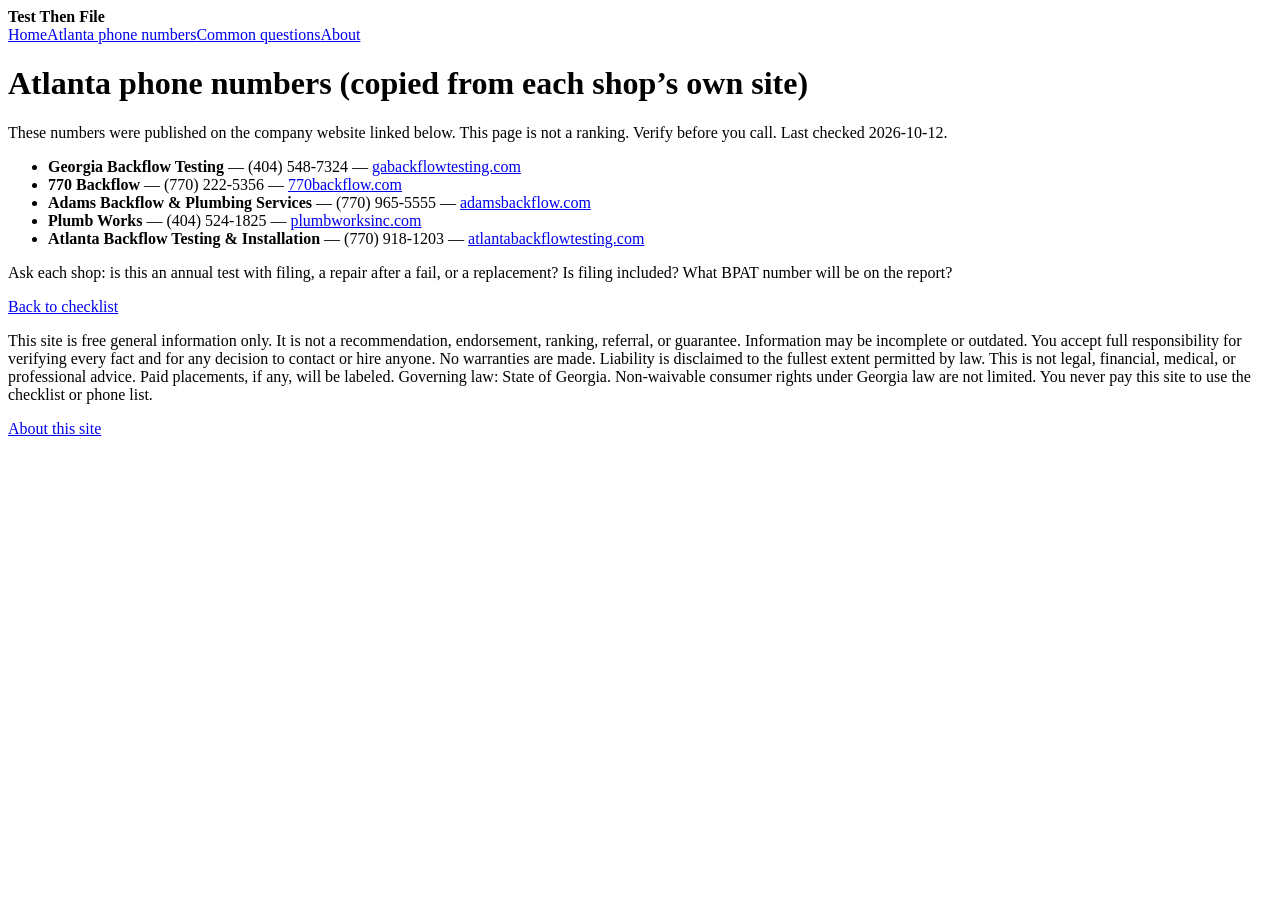
==== atlanta.html @ 50b2c173 "Add atlanta.html with verified own-site phones" ====
<!DOCTYPE html>
<html lang="en">
<head>
<meta charset="utf-8">
<meta name="viewport" content="width=device-width,initial-scale=1">
<title>Atlanta Backflow Testers — Test Then File</title>
<meta name="description" content="Atlanta shops that publish a phone on their own site for annual backflow test and filing vs repair vs replace.">
<link rel="canonical" href="https://usabandit33.github.io/test-then-file-atl/atlanta.html">
<meta name="robots" content="index,follow">
<link rel="stylesheet" href="styles.css">
</head>
<body>
<header>
<strong>Test Then File</strong>
<nav><a href="index.html">Home</a><a href="atlanta.html">Atlanta phone numbers</a><a href="answers.html">Common questions</a><a href="disclose.html">About</a></nav>
</header>
<main>
<h1>Atlanta phone numbers (copied from each shop’s own site)</h1>
<p class="lede">These numbers were published on the company website linked below. This page is not a ranking. Verify before you call. Last checked 2026-10-12.</p>
<ul class="operators">
<li><strong>Georgia Backflow Testing</strong> — (404) 548-7324 — <a href="https://www.gabackflowtesting.com/">gabackflowtesting.com</a></li>
<li><strong>770 Backflow</strong> — (770) 222-5356 — <a href="https://770backflow.com/">770backflow.com</a></li>
<li><strong>Adams Backflow & Plumbing Services</strong> — (770) 965-5555 — <a href="https://adamsbackflow.com/">adamsbackflow.com</a></li>
<li><strong>Plumb Works</strong> — (404) 524-1825 — <a href="https://www.plumbworksinc.com/">plumbworksinc.com</a></li>
<li><strong>Atlanta Backflow Testing & Installation</strong> — (770) 918-1203 — <a href="http://atlantabackflowtesting.com/">atlantabackflowtesting.com</a></li>
</ul>
<p>Ask each shop: is this an annual test with filing, a repair after a fail, or a replacement? Is filing included? What BPAT number will be on the report?</p>
<p><a class="btn" href="index.html">Back to checklist</a></p>
<p class="legal">This site is free general information only. It is not a recommendation, endorsement, ranking, referral, or guarantee. Information may be incomplete or outdated. You accept full responsibility for verifying every fact and for any decision to contact or hire anyone. No warranties are made. Liability is disclaimed to the fullest extent permitted by law. This is not legal, financial, medical, or professional advice. Paid placements, if any, will be labeled. Governing law: State of Georgia. Non-waivable consumer rights under Georgia law are not limited. You never pay this site to use the checklist or phone list.</p>
</main>
<footer><a href="disclose.html">About this site</a></footer>
</body>
</html>
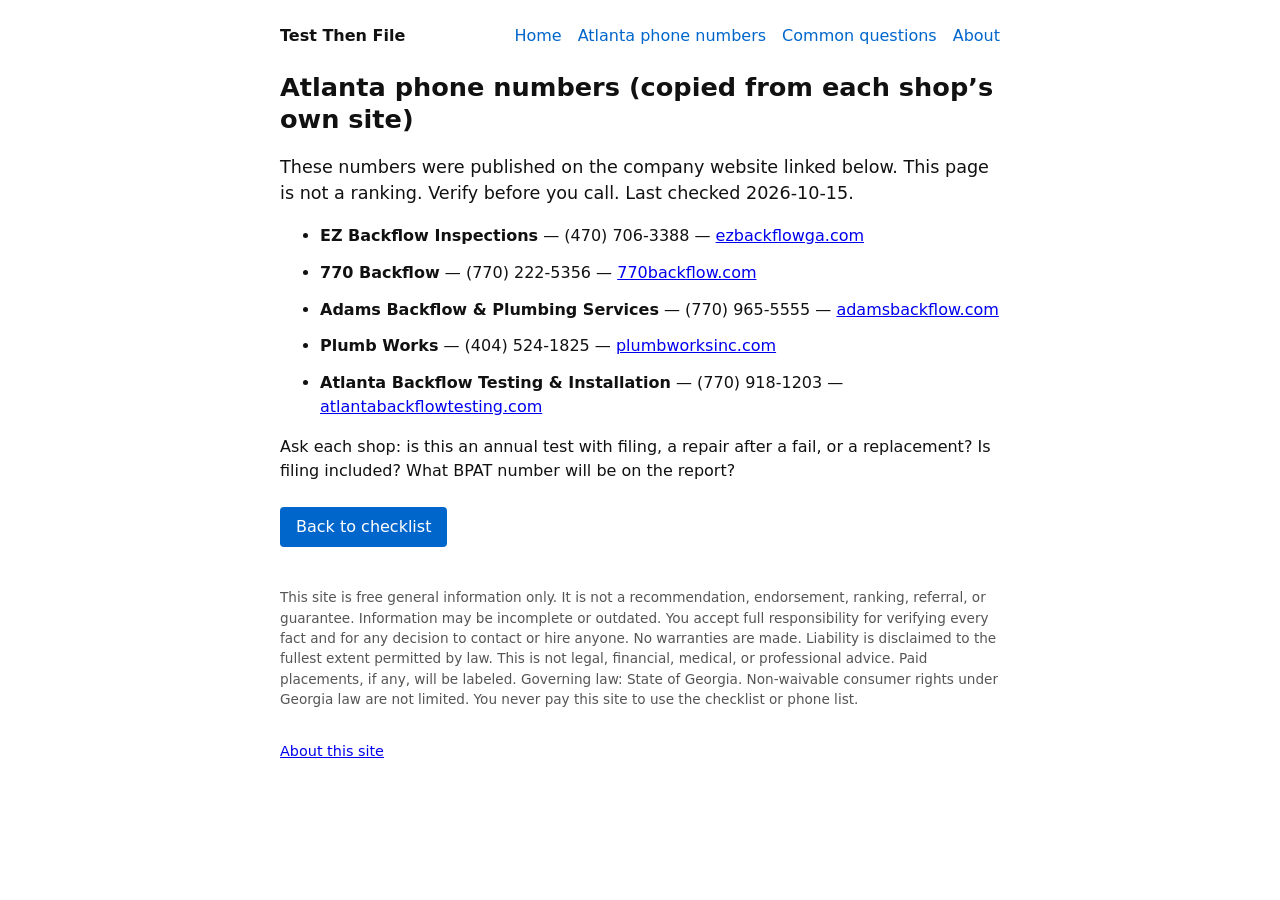
==== commit 18df0bfb: "Replace bounced Georgia Backflow Testing with EZ Backflow Inspections (published phone)" ====
--- a/atlanta.html
+++ b/atlanta.html
@@ -16,9 +16,9 @@
 </header>
 <main>
 <h1>Atlanta phone numbers (copied from each shop’s own site)</h1>
-<p class="lede">These numbers were published on the company website linked below. This page is not a ranking. Verify before you call. Last checked 2026-10-12.</p>
+<p class="lede">These numbers were published on the company website linked below. This page is not a ranking. Verify before you call. Last checked 2026-10-15.</p>
 <ul class="operators">
-<li><strong>Georgia Backflow Testing</strong> — (404) 548-7324 — <a href="https://www.gabackflowtesting.com/">gabackflowtesting.com</a></li>
+<li><strong>EZ Backflow Inspections</strong> — (470) 706-3388 — <a href="https://ezbackflowga.com/">ezbackflowga.com</a></li>
 <li><strong>770 Backflow</strong> — (770) 222-5356 — <a href="https://770backflow.com/">770backflow.com</a></li>
 <li><strong>Adams Backflow & Plumbing Services</strong> — (770) 965-5555 — <a href="https://adamsbackflow.com/">adamsbackflow.com</a></li>
 <li><strong>Plumb Works</strong> — (404) 524-1825 — <a href="https://www.plumbworksinc.com/">plumbworksinc.com</a></li>
--- a/styles.css
+++ b/styles.css
@@ -0,0 +1,12 @@
+body{font-family:system-ui,sans-serif;max-width:720px;margin:1.5rem auto;padding:0 1rem;line-height:1.5;color:#111}
+header{display:flex;justify-content:space-between;align-items:center;margin-bottom:1.5rem}
+nav a{margin-left:1rem;color:#06c;text-decoration:none}
+h1{font-size:1.6rem;line-height:1.25}
+.lede{font-size:1.1rem}
+.check{list-style:none;padding:0}
+.check li{margin:.6rem 0;padding-left:1.4rem;position:relative}
+.check li:before{content:"✓";position:absolute;left:0;color:#080}
+.btn{display:inline-block;margin:.5rem .5rem .5rem 0;padding:.5rem 1rem;background:#06c;color:#fff;text-decoration:none;border-radius:4px}
+.operators li{margin:.8rem 0}
+.legal{font-size:.85rem;color:#555;margin-top:2rem}
+footer{margin-top:2rem;font-size:.9rem}
